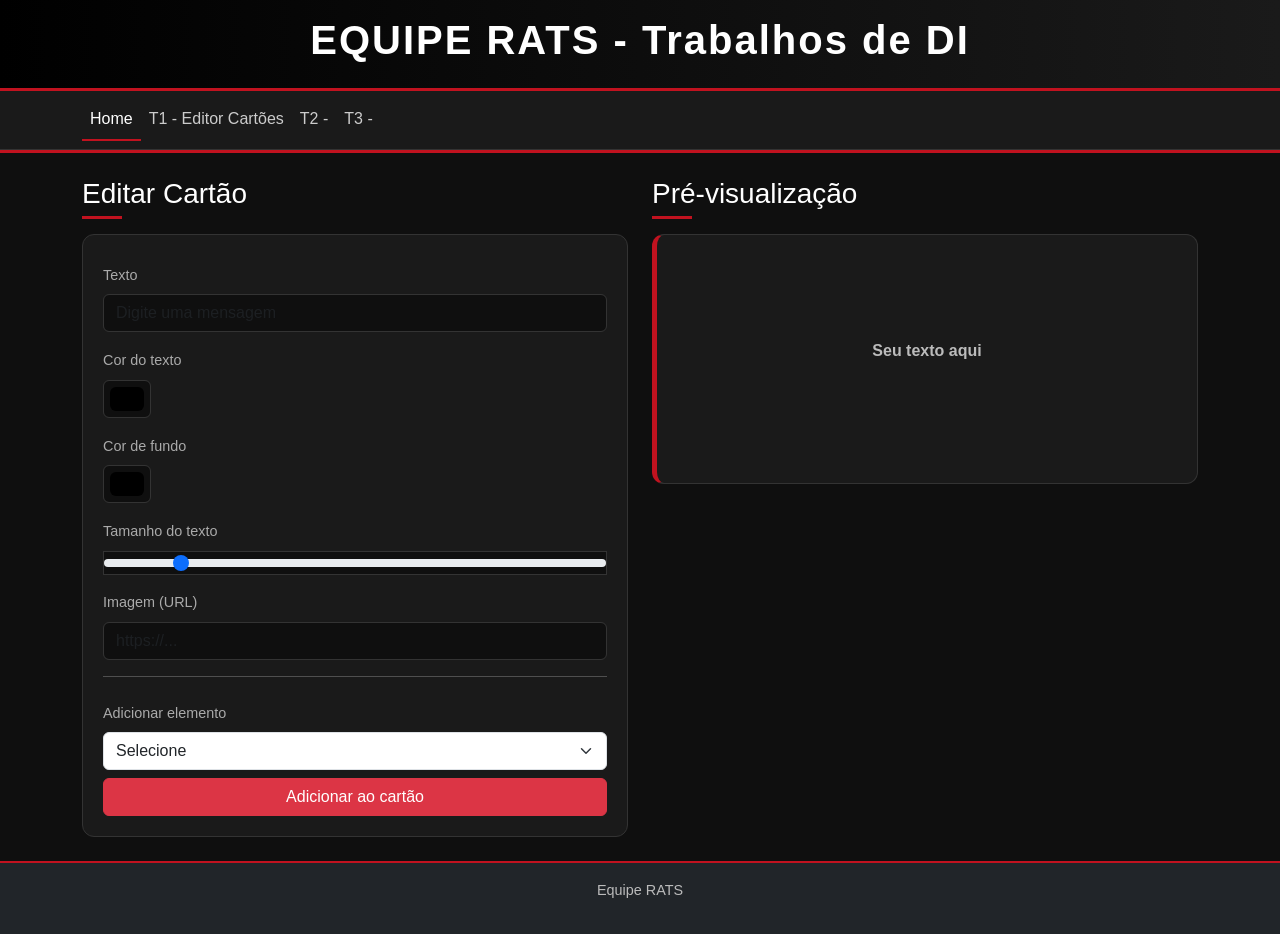
==== cartoes.html @ 59f6a3d6 "Commit Inicial" ====
<!DOCTYPE html>
<html lang="pt-br">
<head>
    <meta charset="UTF-8">
    <meta name="viewport" content="width=device-width, initial-scale=1.0">
    <title>Equipe Rats</title>
    <link href="https://cdn.jsdelivr.net/npm/bootstrap@5.3.0/dist/css/bootstrap.min.css" rel="stylesheet">
    <link rel="stylesheet" href="style.css">
</head>
<body>
    <header>
        <header class="bg-dark text-white p-3 text-center">
            <h1>EQUIPE RATS - Trabalhos de DI</h1>
        </header>
        <nav class="navbar navbar-expand-lg navbar-dark bg-secondary">
            <div class="container">
                <ul class="navbar-nav">
                    <li class="nav-item"><a class="nav-link active" href="index.html">Home</a></li>
                    <li class="nav-item"><a class="nav-link" href="cartoes.html">T1 - Editor Cartões</a></li>
                    <li class="nav-item"><a class="nav-link" href="#">T2 - </a></li>
                    <li class="nav-item"><a class="nav-link" href="#">T3 - </a></li>
                </ul>
            </div>
        </nav>
    </header>

    <main class="container my-4">

        <div class="row">

            <!-- FORMULÁRIO -->
            <div class="col-md-6">
                <h3>Editar Cartão</h3>

                <form id="formCartao">

                    <label for="texto" class="form-label">Texto</label>
                    <input type="text" id="texto" class="form-control mb-2" maxlength="50" placeholder="Digite uma mensagem">

                    <label for="corTexto" class="form-label">Cor do texto</label>
                    <input type="color" id="corTexto" class="form-control form-control-color mb-2">

                    <label for="corFundo" class="form-label">Cor de fundo</label>
                    <input type="color" id="corFundo" class="form-control form-control-color mb-2">

                    <label for="tamanho" class="form-label">Tamanho do texto</label>
                    <input type="range" id="tamanho" min="12" max="40" value="16" class="form-range">

                    <label for="imagem" class="form-label">Imagem (URL)</label>
                    <input type="url" id="imagem" class="form-control mb-2" placeholder="https://...">

                    <hr>

                    <!-- NOVO: adicionar elementos -->
                    <label for="tipoElemento" class="form-label">Adicionar elemento</label>
                    <select id="tipoElemento" class="form-select mb-2">
                        <option value="">Selecione</option>
                        <option value="titulo">Título</option>
                        <option value="paragrafo">Parágrafo</option>
                        <option value="caixa">Caixa destacada</option>
                    </select>

                    <button type="button" id="addElemento" class="btn btn-danger w-100">
                        Adicionar ao cartão
                    </button>

                </form>
            </div>

            <!-- CARTÃO -->
            <div class="col-md-6">
                <h3>Pré-visualização</h3>

                <div id="cartao" class="cartao">
                    <p id="textoCartao">Seu texto aqui</p>
                    <img id="imgCartao" src="" alt="">
                </div>
            </div>

        </div>

    </main>

    <footer class="bg-dark text-white text-center p-3">
        <p>Equipe RATS</p>
    </footer>

    <script src="script.js"></script>

</body>
</html>
---- style.css ----
/* RESET BÁSICO */
* {
    margin: 0;
    padding: 0;
    box-sizing: border-box;
}

body {
    font-family: 'Segoe UI', Tahoma, Geneva, Verdana, sans-serif;
    background: #0f0f0f;
    color: #eaeaea;
}

/* HEADER */
header {
    background: linear-gradient(90deg, #000000, #1a1a1a);
    border-bottom: 3px solid #c1121f;
}

header h1 {
    font-weight: 700;
    letter-spacing: 2px;
}

/* NAVBAR */
.navbar {
    background-color: #1a1a1a !important;
    border-bottom: 1px solid #333;
}

.nav-link {
    color: #ccc !important;
    transition: 0.3s;
}

.nav-link:hover {
    color: #c1121f !important;
}

.nav-link.active {
    color: #fff !important;
    border-bottom: 2px solid #c1121f;
}

/* MAIN */
main {
    min-height: 70vh;
}

/* TÍTULOS */
h2, h3 {
    color: #ffffff;
    margin-bottom: 15px;
    position: relative;
}

h2::after, h3::after {
    content: "";
    display: block;
    width: 40px;
    height: 3px;
    background: #c1121f;
    margin-top: 5px;
}

/* TEXTOS */
p {
    color: #bbb;
    line-height: 1.6;
}

/* IMAGENS */
img {
    border-radius: 10px;
    transition: transform 0.3s ease;
}

img:hover {
    transform: scale(1.02);
}

/* CARTÃO */
.cartao {
    background: #1a1a1a;
    border: 1px solid #333;
    border-left: 5px solid #c1121f;
    padding: 25px;
    border-radius: 12px;
    min-height: 250px;

    display: flex;
    flex-direction: column;
    justify-content: center;
    align-items: center;

    transition: 0.3s;
}

.cartao:hover {
    box-shadow: 0 0 15px rgba(193, 18, 31, 0.3);
}

.cartao p {
    margin: 0;
    font-weight: bold;
}

/* IMAGEM DO CARTÃO */
.cartao img {
    margin-top: 15px;
    max-height: 120px;
    object-fit: cover;
    border-radius: 8px;
}

/* FORMULÁRIO */
form {
    background: #1a1a1a;
    padding: 20px;
    border-radius: 12px;
    border: 1px solid #333;
}

label {
    margin-top: 10px;
    font-size: 0.9rem;
    color: #aaa;
}

input {
    background-color: #0f0f0f !important;
    color: #fff !important;
    border: 1px solid #333 !important;
}

input:focus {
    border-color: #c1121f !important;
    box-shadow: 0 0 5px rgba(193, 18, 31, 0.5) !important;
}

/* RANGE */
input[type="range"] {
    accent-color: #c1121f;
}

/* FOOTER */
footer {
    background: #000;
    border-top: 2px solid #c1121f;
    font-size: 0.9rem;
}

/* RESPONSIVO */
@media (max-width: 768px) {
    header h1 {
        font-size: 1.5rem;
    }

    .cartao {
        margin-top: 20px;
    }
}
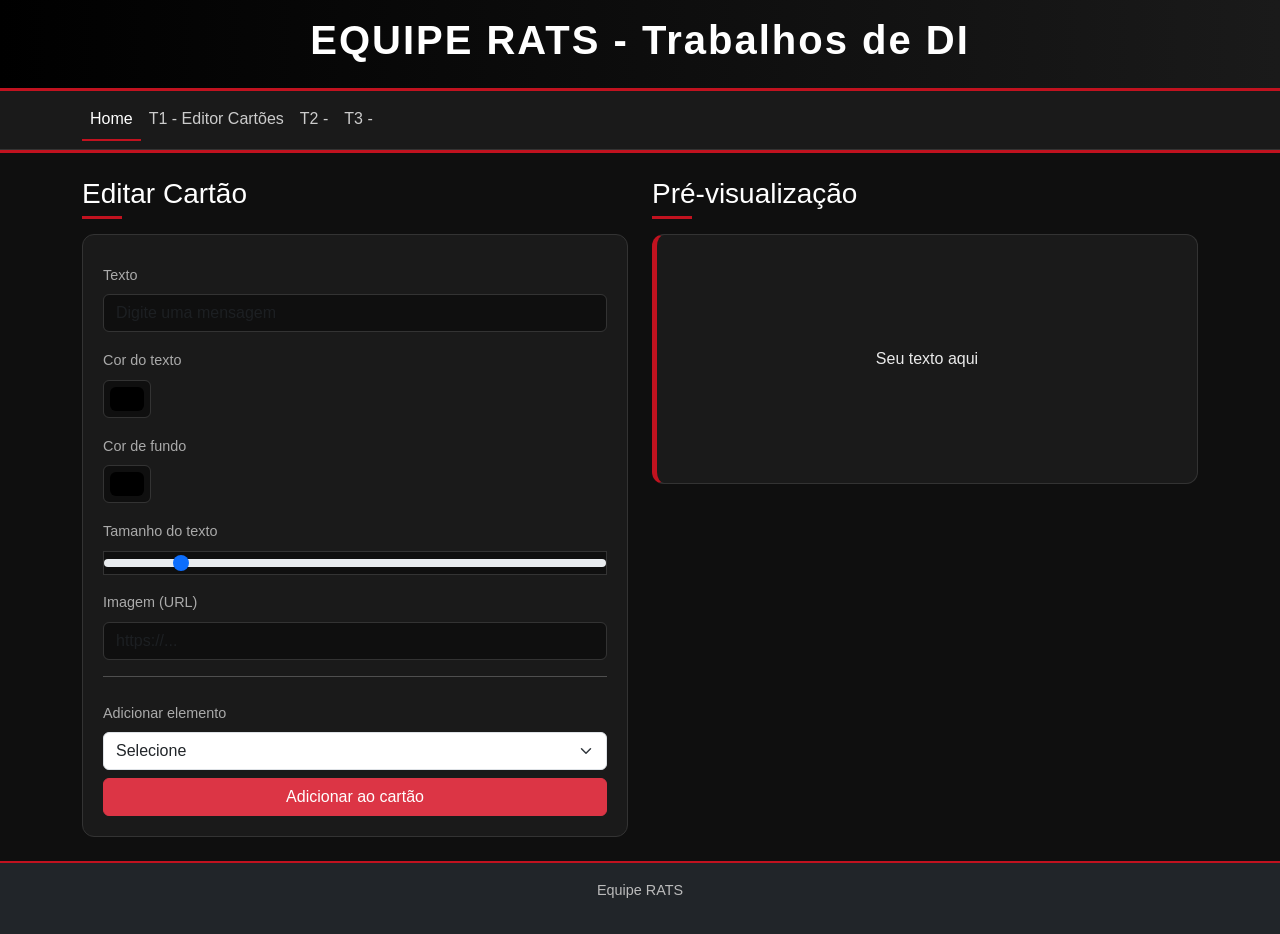
==== commit f417c22e: "mudanças2" ====
--- a/cartoes.html
+++ b/cartoes.html
@@ -72,8 +72,9 @@
                 <h3>Pré-visualização</h3>
 
                 <div id="cartao" class="cartao">
-                    <p id="textoCartao">Seu texto aqui</p>
-                    <img id="imgCartao" src="" alt="">
+                    <div class="elemento" contenteditable="true">
+                        Seu texto aqui
+                    </div>
                 </div>
             </div>
 
--- a/style.css
+++ b/style.css
@@ -113,6 +113,20 @@
     border-radius: 8px;
 }
 
+.elemento {
+    cursor: pointer;
+    transition: 0.2s;
+}
+
+.elemento.selecionado {
+    outline: 2px dashed #c1121f;
+    padding: 5px;
+}
+
+.elemento[contenteditable="true"]:focus {
+    outline: 2px solid #fff;
+}
+
 /* FORMULÁRIO */
 form {
     background: #1a1a1a;
@@ -159,4 +173,4 @@
     .cartao {
         margin-top: 20px;
     }
-}+}
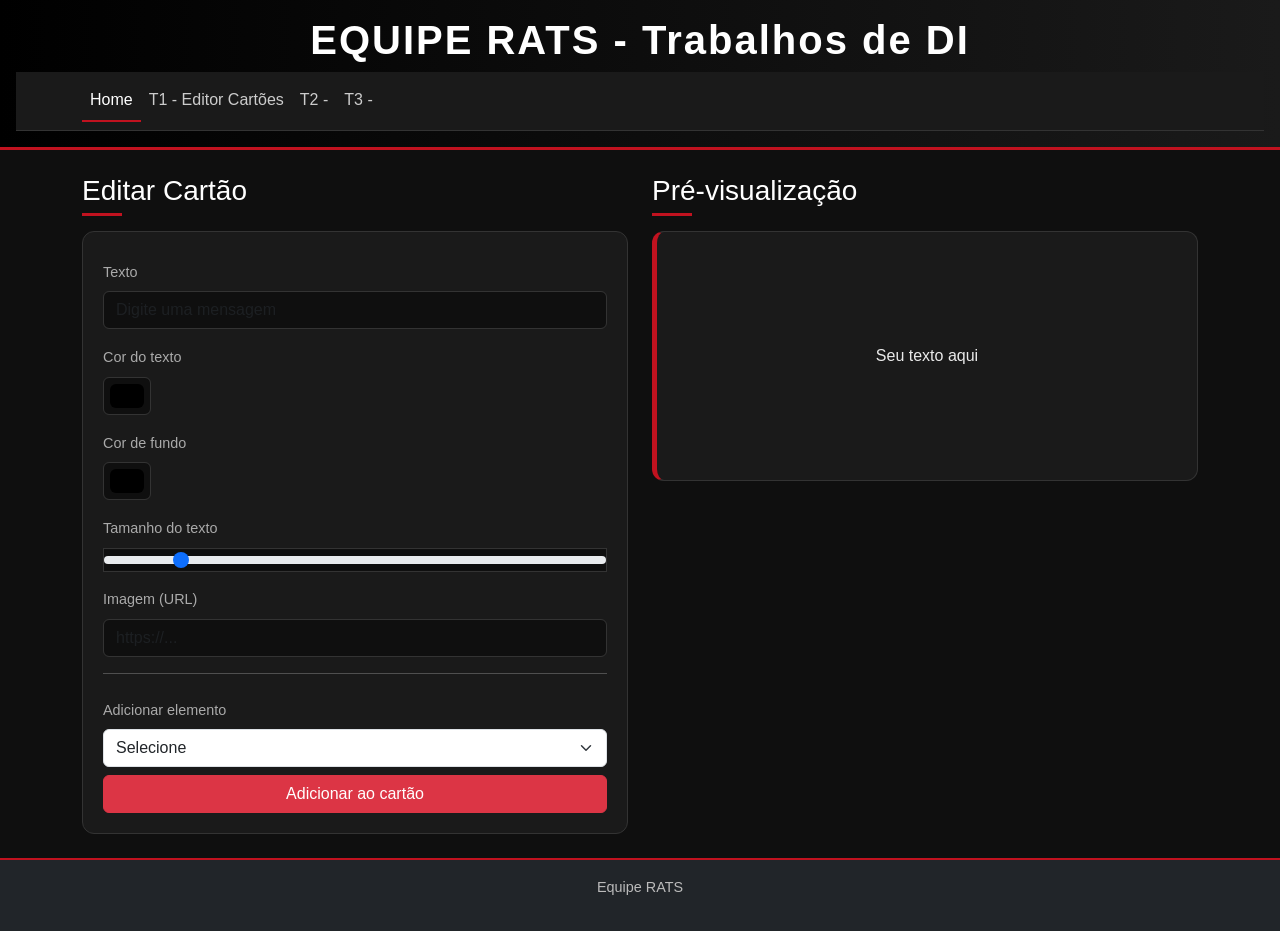
==== commit d77b42e4: "asasa" ====
--- a/cartoes.html
+++ b/cartoes.html
@@ -8,10 +8,8 @@
     <link rel="stylesheet" href="style.css">
 </head>
 <body>
-    <header>
-        <header class="bg-dark text-white p-3 text-center">
+    <header class="bg-dark text-white p-3 text-center">
             <h1>EQUIPE RATS - Trabalhos de DI</h1>
-        </header>
         <nav class="navbar navbar-expand-lg navbar-dark bg-secondary">
             <div class="container">
                 <ul class="navbar-nav">
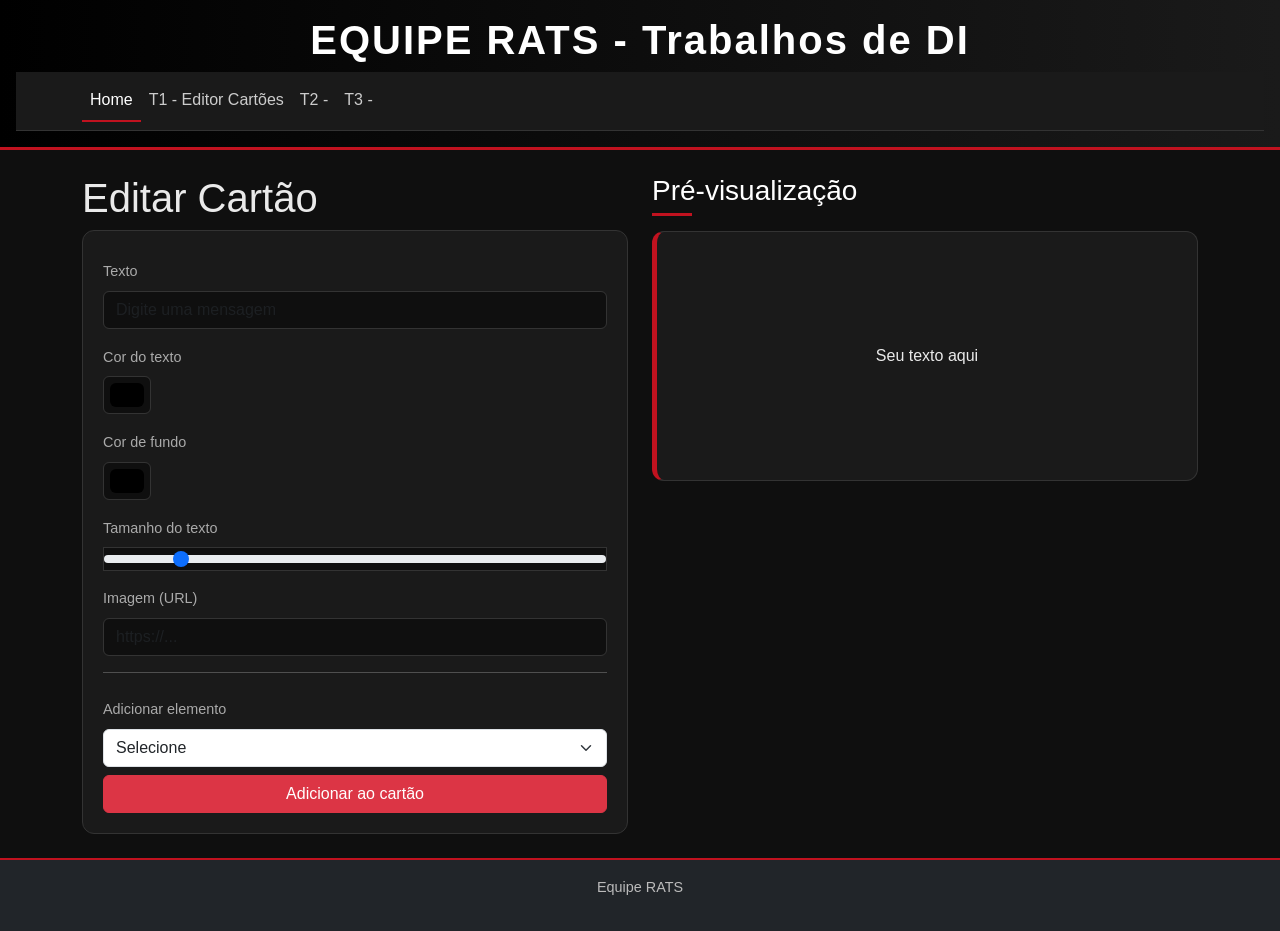
==== commit fceee69d: "aaa" ====
--- a/cartoes.html
+++ b/cartoes.html
@@ -28,7 +28,7 @@
 
             <!-- FORMULÁRIO -->
             <div class="col-md-6">
-                <h3>Editar Cartão</h3>
+                <h1>Editar Cartão</h1>
 
                 <form id="formCartao">
 
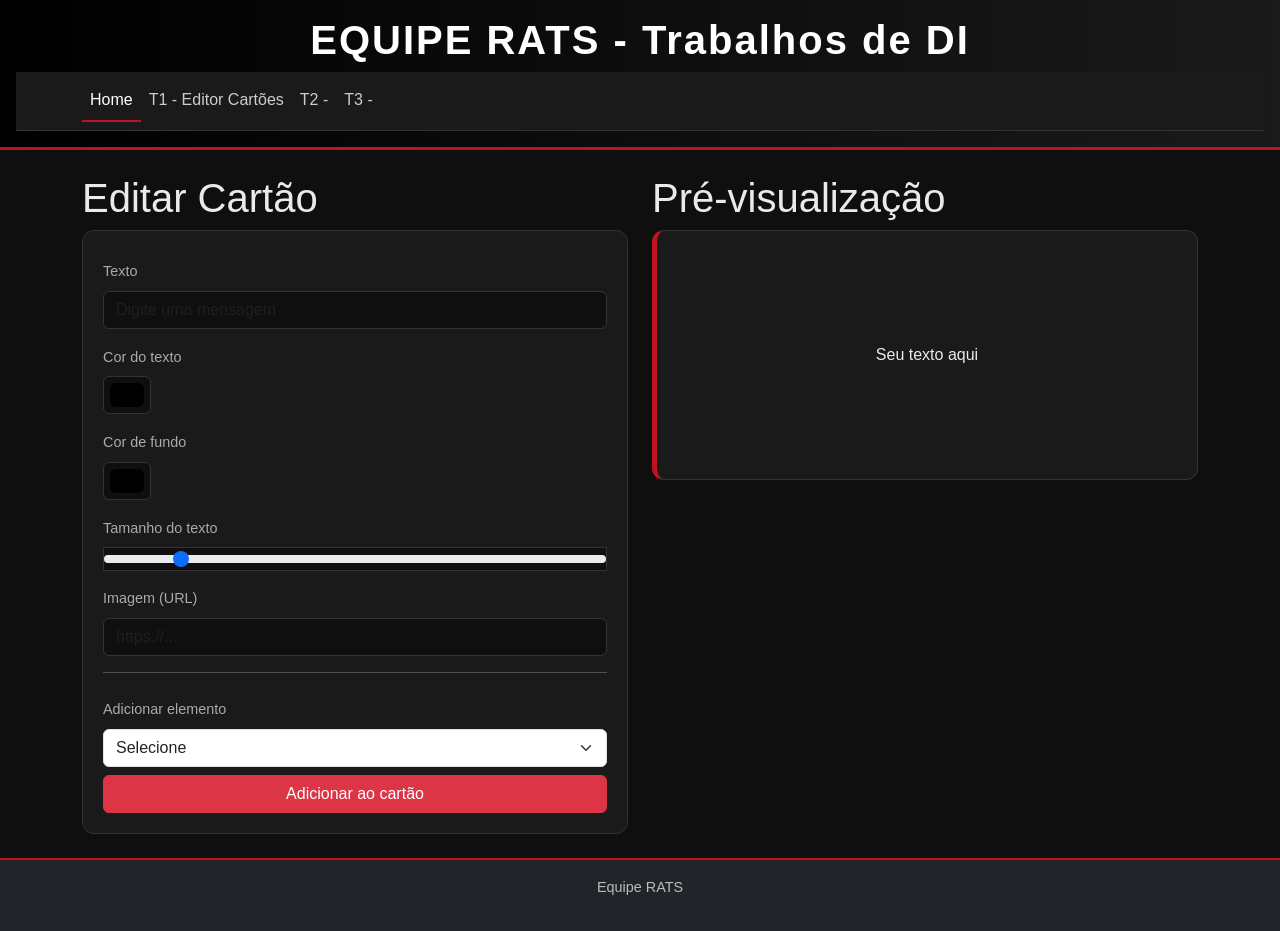
==== commit f017f0be: "agora vai" ====
--- a/cartoes.html
+++ b/cartoes.html
@@ -67,7 +67,7 @@
 
             <!-- CARTÃO -->
             <div class="col-md-6">
-                <h3>Pré-visualização</h3>
+                <h1>Pré-visualização</h1>
 
                 <div id="cartao" class="cartao">
                     <div class="elemento" contenteditable="true">
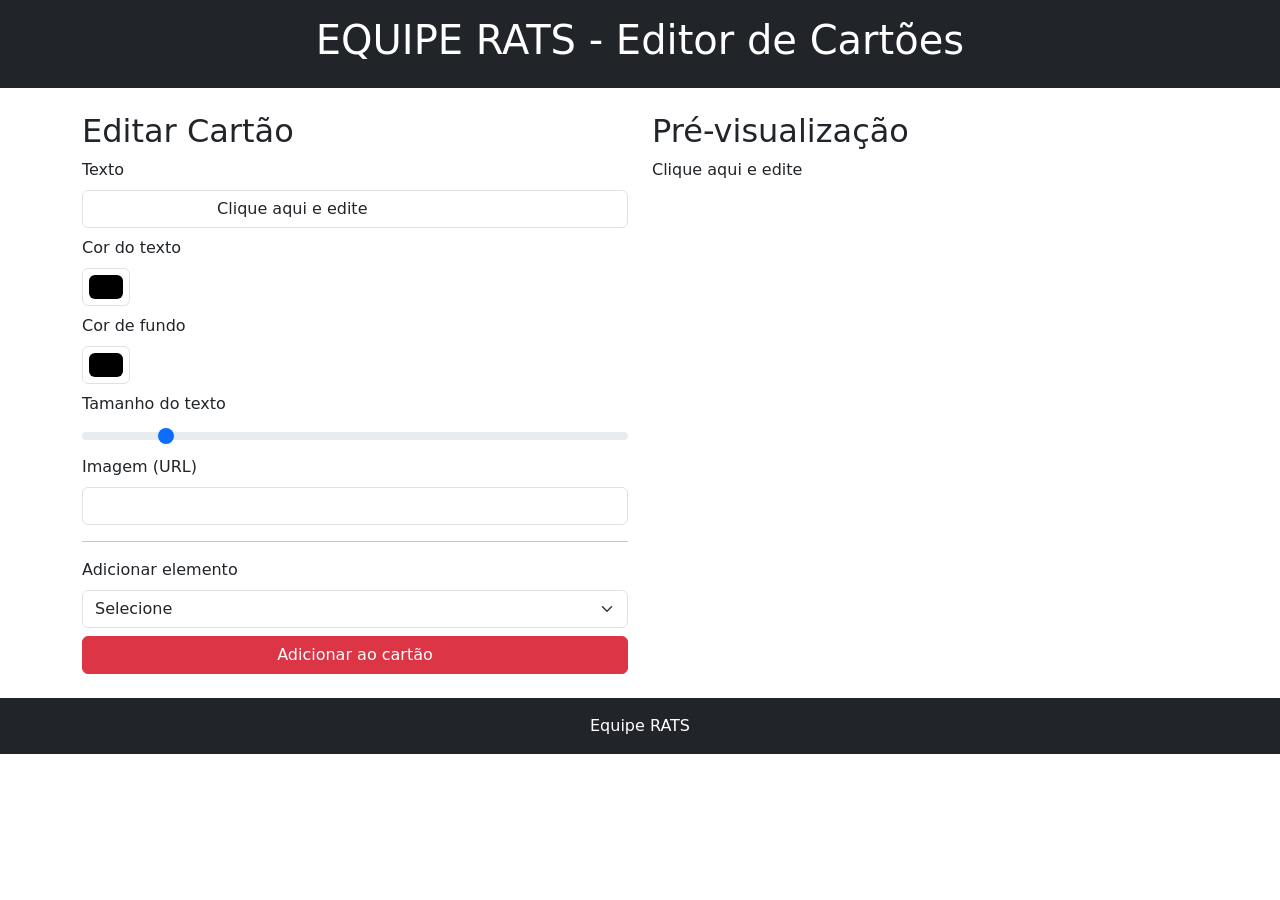
==== commit 60a0bc4b: "Atualizado" ====
--- a/cartoes.html
+++ b/cartoes.html
@@ -3,23 +3,15 @@
 <head>
     <meta charset="UTF-8">
     <meta name="viewport" content="width=device-width, initial-scale=1.0">
-    <title>Equipe Rats</title>
+    <title>Editor de Cartões - Equipe RATS</title>
+    <style src="style.css"></style>
     <link href="https://cdn.jsdelivr.net/npm/bootstrap@5.3.0/dist/css/bootstrap.min.css" rel="stylesheet">
-    <link rel="stylesheet" href="style.css">
+
 </head>
+
 <body>
     <header class="bg-dark text-white p-3 text-center">
-            <h1>EQUIPE RATS - Trabalhos de DI</h1>
-        <nav class="navbar navbar-expand-lg navbar-dark bg-secondary">
-            <div class="container">
-                <ul class="navbar-nav">
-                    <li class="nav-item"><a class="nav-link active" href="index.html">Home</a></li>
-                    <li class="nav-item"><a class="nav-link" href="cartoes.html">T1 - Editor Cartões</a></li>
-                    <li class="nav-item"><a class="nav-link" href="#">T2 - </a></li>
-                    <li class="nav-item"><a class="nav-link" href="#">T3 - </a></li>
-                </ul>
-            </div>
-        </nav>
+        <h1>EQUIPE RATS - Editor de Cartões</h1>
     </header>
 
     <main class="container my-4">
@@ -28,50 +20,46 @@
 
             <!-- FORMULÁRIO -->
             <div class="col-md-6">
-                <h1>Editar Cartão</h1>
+                <h2>Editar Cartão</h2>
 
-                <form id="formCartao">
+                <label class="form-label">Texto</label>
+                <input type="text" id="texto" class="form-control mb-2">
 
-                    <label for="texto" class="form-label">Texto</label>
-                    <input type="text" id="texto" class="form-control mb-2" maxlength="50" placeholder="Digite uma mensagem">
+                <label class="form-label">Cor do texto</label>
+                <input type="color" id="corTexto" class="form-control form-control-color mb-2">
 
-                    <label for="corTexto" class="form-label">Cor do texto</label>
-                    <input type="color" id="corTexto" class="form-control form-control-color mb-2">
+                <label class="form-label">Cor de fundo</label>
+                <input type="color" id="corFundo" class="form-control form-control-color mb-2">
 
-                    <label for="corFundo" class="form-label">Cor de fundo</label>
-                    <input type="color" id="corFundo" class="form-control form-control-color mb-2">
+                <label class="form-label">Tamanho do texto</label>
+                <input type="range" id="tamanho" min="12" max="40" value="16" class="form-range">
 
-                    <label for="tamanho" class="form-label">Tamanho do texto</label>
-                    <input type="range" id="tamanho" min="12" max="40" value="16" class="form-range">
+                <label class="form-label">Imagem (URL)</label>
+                <input type="url" id="imagem" class="form-control mb-2">
 
-                    <label for="imagem" class="form-label">Imagem (URL)</label>
-                    <input type="url" id="imagem" class="form-control mb-2" placeholder="https://...">
+                <hr>
 
-                    <hr>
+                <label class="form-label">Adicionar elemento</label>
+                <select id="tipoElemento" class="form-select mb-2">
+                    <option value="">Selecione</option>
+                    <option value="titulo">Título</option>
+                    <option value="paragrafo">Parágrafo</option>
+                    <option value="caixa">Caixa destacada</option>
+                </select>
 
-                    <!-- NOVO: adicionar elementos -->
-                    <label for="tipoElemento" class="form-label">Adicionar elemento</label>
-                    <select id="tipoElemento" class="form-select mb-2">
-                        <option value="">Selecione</option>
-                        <option value="titulo">Título</option>
-                        <option value="paragrafo">Parágrafo</option>
-                        <option value="caixa">Caixa destacada</option>
-                    </select>
+                <button id="addElemento" class="btn btn-danger w-100">
+                    Adicionar ao cartão
+                </button>
 
-                    <button type="button" id="addElemento" class="btn btn-danger w-100">
-                        Adicionar ao cartão
-                    </button>
-
-                </form>
             </div>
 
             <!-- CARTÃO -->
             <div class="col-md-6">
-                <h1>Pré-visualização</h1>
+                <h2>Pré-visualização</h2>
 
                 <div id="cartao" class="cartao">
                     <div class="elemento" contenteditable="true">
-                        Seu texto aqui
+                        Clique aqui e edite
                     </div>
                 </div>
             </div>
@@ -81,7 +69,7 @@
     </main>
 
     <footer class="bg-dark text-white text-center p-3">
-        <p>Equipe RATS</p>
+        Equipe RATS
     </footer>
 
     <script src="script.js"></script>
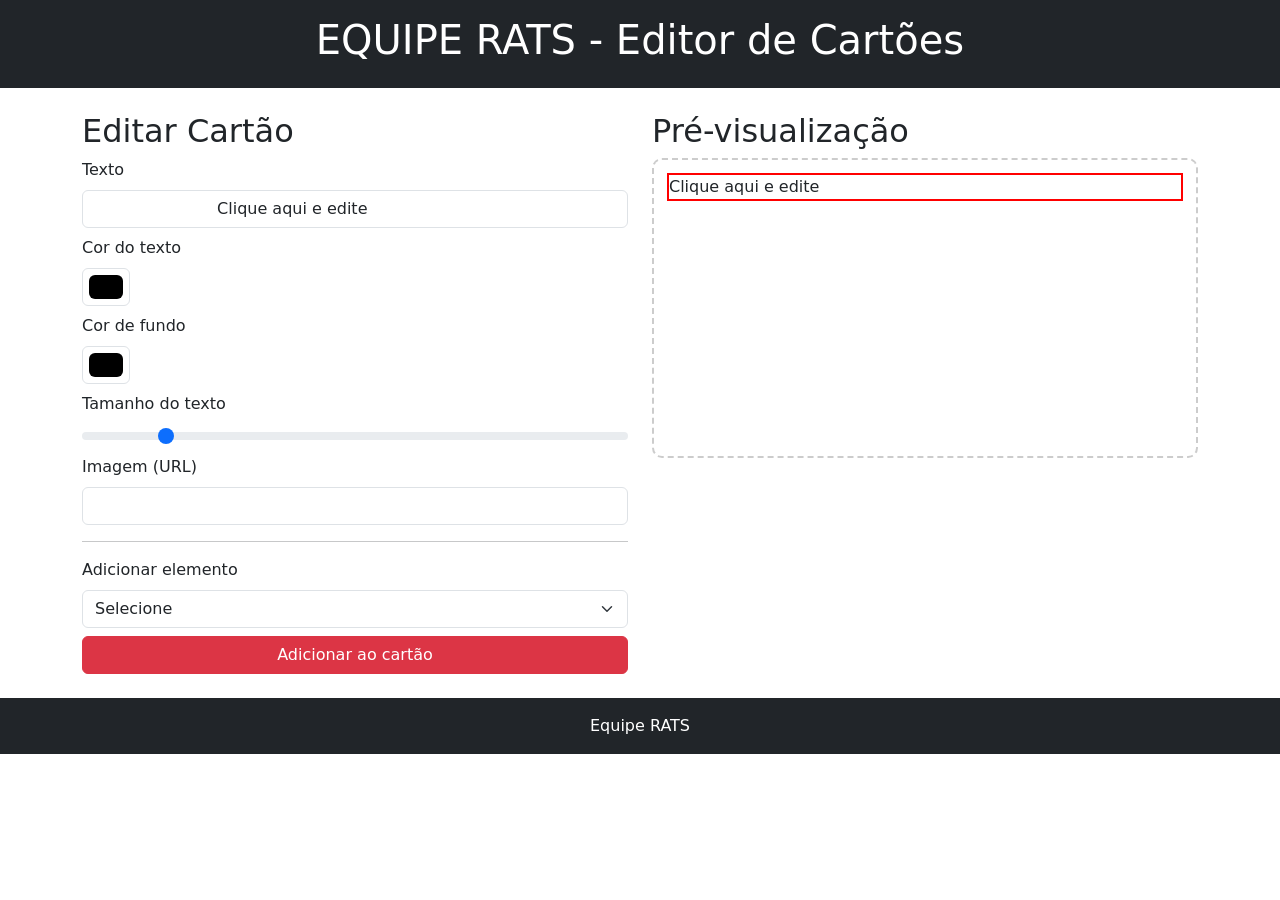
==== commit 443b82c3: "Atualizado" ====
--- a/cartoes.html
+++ b/cartoes.html
@@ -4,7 +4,35 @@
     <meta charset="UTF-8">
     <meta name="viewport" content="width=device-width, initial-scale=1.0">
     <title>Editor de Cartões - Equipe RATS</title>
-    <style src="style.css"></style>
+    <!-- <style src="style.css"></style> -->
+    <style>
+        body {
+            background-color: #f5f5f5;
+        }
+
+        .cartao {
+            min-height: 300px;
+            border: 2px dashed #ccc;
+            padding: 15px;
+            border-radius: 10px;
+            background-color: #ffffff;
+            transition: 0.3s;
+        }
+
+        .elemento {
+            cursor: pointer;
+        }
+
+        .selecionado {
+            outline: 2px solid red;
+        }
+
+        img.elemento {
+            max-width: 100%;
+            display: block;
+            margin-top: 10px;
+        }
+    </style>
     <link href="https://cdn.jsdelivr.net/npm/bootstrap@5.3.0/dist/css/bootstrap.min.css" rel="stylesheet">
 
 </head>
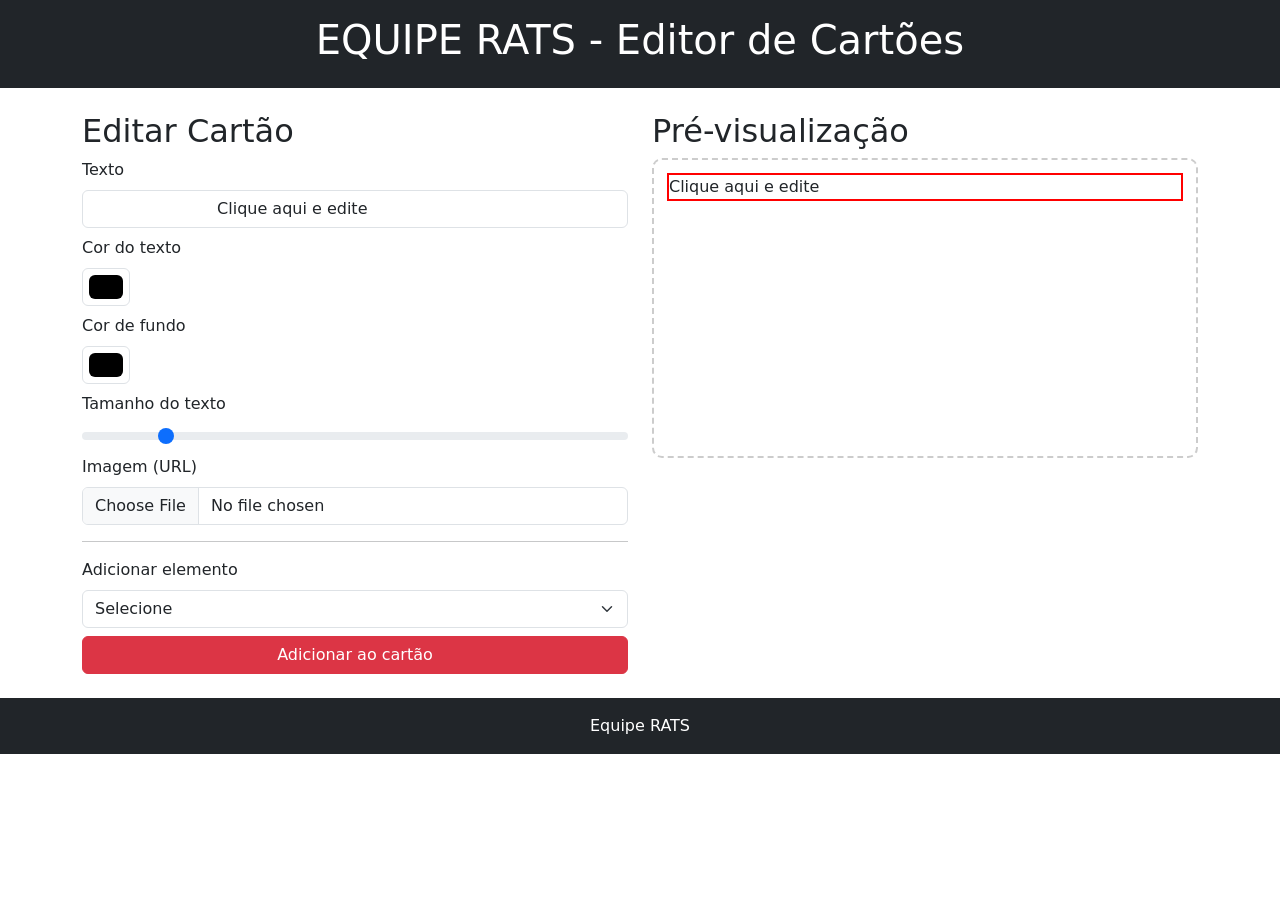
==== commit bd139645: "Atualizado" ====
--- a/cartoes.html
+++ b/cartoes.html
@@ -63,7 +63,7 @@
                 <input type="range" id="tamanho" min="12" max="40" value="16" class="form-range">
 
                 <label class="form-label">Imagem (URL)</label>
-                <input type="url" id="imagem" class="form-control mb-2">
+                <input type="file" id="imagem" class="form-control mb-2">
 
                 <hr>
 
@@ -101,6 +101,5 @@
     </footer>
 
     <script src="script.js"></script>
-
 </body>
 </html>
